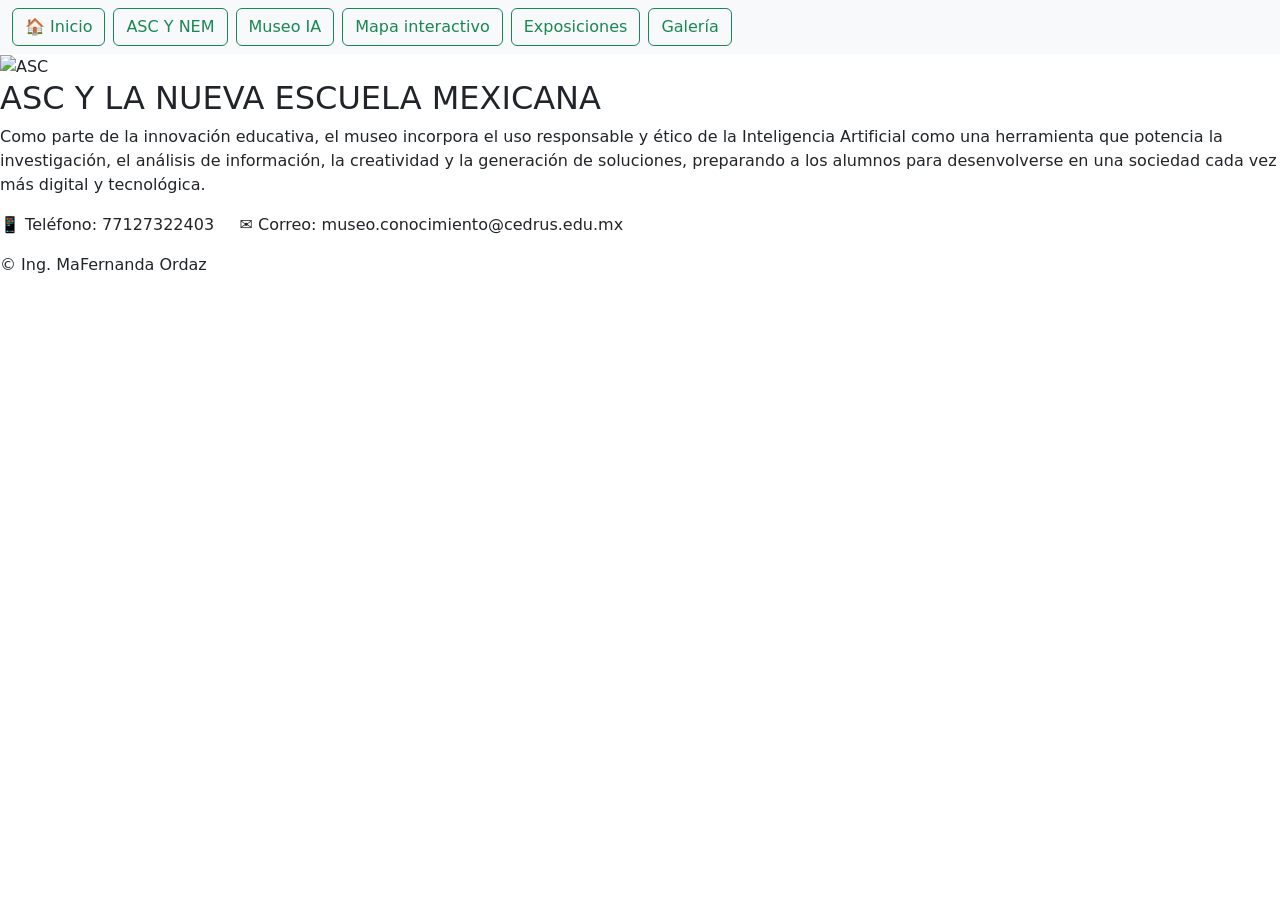
==== html/ASC.html @ 95ab58eb "Add files via upload" ====
<!DOCTYPE html>
<html lang="es">
<!-- ENCABEZADO -->
 <!-- MFOC -->
<head>
    <meta charset="UTF-8">
    <title>Museo del Conocimiento</title>

    <link href="https://cdn.jsdelivr.net/npm/bootstrap@5.3.8/dist/css/bootstrap.min.css" rel="stylesheet">
    <link href="https://fonts.googleapis.com/css2?family=Bangers&display=swap" rel="stylesheet">
    <link href="https://fonts.googleapis.com/css2?family=Bangers&display=swap" rel="stylesheet">
    <link rel="stylesheet" href="../css/stylePaginaPrincipal.css">
    <link href="https://fonts.googleapis.com/css2?family=Anton&display=swap" rel="stylesheet">
    <script src="https://cdn.jsdelivr.net/npm/bootstrap@5.3.8/dist/js/bootstrap.bundle.min.js"></script>
    
</head>
<!--MENU HORIZONTAL -->
<!--MFOC -->

    <nav class="navbar bg-body-tertiary">
        <form class="container-fluid justify-content-start">
            <a href="index.html" class="btn btn-outline-success me-2">
                 🏠 Inicio
            </a>
            <a href="ASC.html" class="btn btn-outline-success me-2">
                ASC Y NEM 
            </a>
              <a href="museoIA.html" class="btn btn-outline-success me-2">
                Museo IA
            </a>
             <a href="mapaInteractivo.html" class="btn btn-outline-success me-2">
                Mapa interactivo
            </a>
             <a href="exposiciones.html" class="btn btn-outline-success me-2">
                Exposiciones
            </a>
           <a href="galeria.html" class="btn btn-outline-success me-2">
                Galería
            </a>
            </button>      
        </form>
    </nav>    
<!-- CUERPO DE LA PÁGINA -->
 <!--MFOC  -->
<body>
    <section class="asc">

    <img src="../Imagenes/ASC.jpeg" alt="ASC" class="imagen-asc">

    <div class="texto-asc">
        <h2>ASC Y LA NUEVA ESCUELA MEXICANA</h2>

        <p>
            Como parte de la innovación educativa, el museo incorpora el uso responsable y ético de la Inteligencia Artificial como una herramienta que potencia la investigación, el análisis de información, la creatividad y la generación de soluciones, preparando a los alumnos para desenvolverse en una sociedad cada vez más digital y tecnológica.
        </p>
    </div>

</section>
</body>



<!-- PIE DE PAGINA -->
 <!-- MFOC -->
<footer>
    <div class="ola"></div>

    <div class="footer-contenido">
        <p>📱 Teléfono: 77127322403 &nbsp;&nbsp;&nbsp; ✉️ Correo: museo.conocimiento@cedrus.edu.mx</p>
        <p class="copyright">© Ing. MaFernanda Ordaz </p>
    </div>
</footer>

</html>
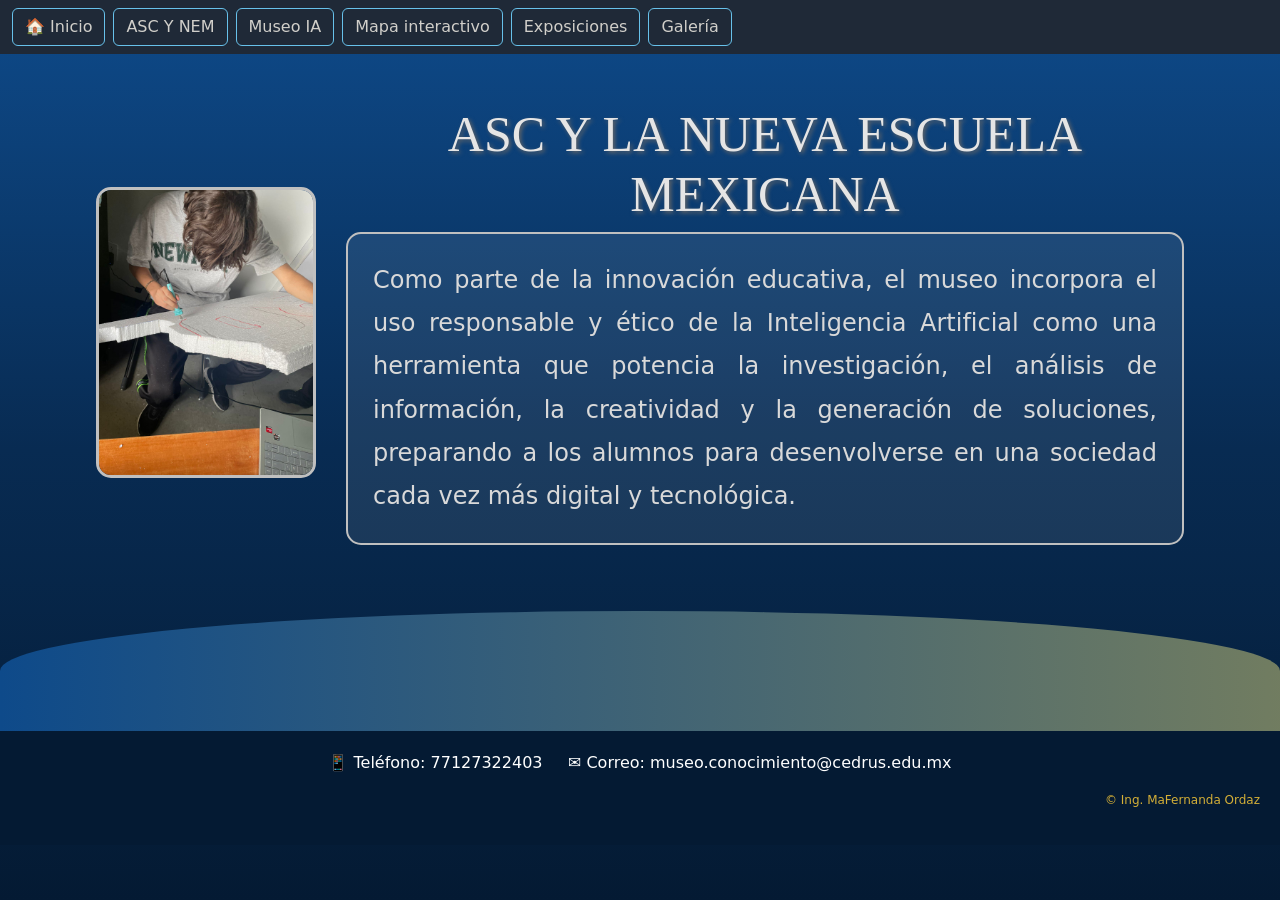
==== commit 2667be4a: "Fix HTML formatting and update CSS link path" ====
--- a/html/ASC.html
+++ b/html/ASC.html
@@ -9,7 +9,7 @@
     <link href="https://cdn.jsdelivr.net/npm/bootstrap@5.3.8/dist/css/bootstrap.min.css" rel="stylesheet">
     <link href="https://fonts.googleapis.com/css2?family=Bangers&display=swap" rel="stylesheet">
     <link href="https://fonts.googleapis.com/css2?family=Bangers&display=swap" rel="stylesheet">
-    <link rel="stylesheet" href="../css/stylePaginaPrincipal.css">
+    <link rel="stylesheet" href="../CSS/stylePaginaPrincipal.css">
     <link href="https://fonts.googleapis.com/css2?family=Anton&display=swap" rel="stylesheet">
     <script src="https://cdn.jsdelivr.net/npm/bootstrap@5.3.8/dist/js/bootstrap.bundle.min.js"></script>
     
@@ -71,4 +71,4 @@
     </div>
 </footer>
 
-</html>+</html>
--- a/CSS/stylePaginaPrincipal.css
+++ b/CSS/stylePaginaPrincipal.css
@@ -0,0 +1,377 @@
+/*TITULO  página principal*/
+h1{
+    font-family: 'Anton', sans-serif;
+    font-size: 95px;
+    text-align: center;
+    text-transform: uppercase;
+
+    background: linear-gradient(90deg, #D4AF37, #F7E08A, #D4AF37);
+    background-size: 300% 300%;
+
+    -webkit-background-clip: text;
+    -webkit-text-fill-color: transparent;
+
+    -webkit-text-stroke: 2px #B8860B;
+
+    animation: brillo 5s ease infinite;
+}
+
+@keyframes brillo{
+    0%{
+        background-position: 0% 50%;
+    }
+    50%{
+        background-position: 100% 50%;
+    }
+    100%{
+        background-position: 0% 50%;
+    }
+}
+/* diseño del cuerpo*/
+body{
+    background: linear-gradient(to bottom, #0E4A8A, #082B52, #041A33);
+    min-height: 100vh;
+}
+.navbar{
+    background-color: #1F2937 !important;
+}
+
+.btn-outline-success{
+    color: #d1cfca !important;
+    border-color: #67c1ea !important;
+}
+.encabezado{
+    display: flex;
+    justify-content: space-between;
+    align-items: center;
+    padding: 10px 30px;
+}
+
+.logo{
+    width: 100px;
+    height: auto;
+}
+/*PIE DE PÁGINA*/
+
+footer{
+    margin-top: 50px;
+}
+
+.ola{
+    height: 120px;
+    background: linear-gradient(90deg, #0E4A8A, #D4AF37, #082B52);
+    background-size: 400% 400%;
+    animation: moverOla 6s ease infinite;
+    border-radius: 100% 100% 0 0;
+}
+
+@keyframes moverOla{
+    0%{
+        background-position: 0% 50%;
+    }
+    50%{
+        background-position: 100% 50%;
+    }
+    100%{
+        background-position: 0% 50%;
+    }
+}
+/*PIE DE PAGINA*/
+.footer-contenido{
+    background-color: #041A33;
+    color: white;
+    padding: 20px;
+    text-align: center;
+}
+
+.copyright{
+    text-align: right;
+    font-size: 12px;
+    color: #D4AF37;
+}
+/*SUBTITULOS plateados*/
+.objetivo{
+    width: 85%;
+    margin: 50px auto;
+    display: flex;
+    align-items: center;
+    gap: 30px;
+}
+
+.imagen-objetivo{
+    width: 300px;
+    height: auto;
+    border-radius: 15px;
+}
+
+.texto-objetivo{
+    flex: 1;
+}
+
+.objetivo h2{
+    font-family: Georgia, serif;
+    font-size: 50px;
+    color: #E5E5E5;
+    text-shadow: 2px 2px 4px #666666;
+}
+
+.objetivo p{
+    font-size: 24px;
+    color: #D9D9D9;
+    line-height: 1.8;
+    text-align: justify;
+}
+.texto-objetivo h2{
+    text-align: center;
+}
+
+/*TEXTO PLATEADO ASC */
+.asc{
+    width: 85%;
+    margin: 50px auto;
+    display: flex;
+    align-items: center;
+    gap: 30px;
+}
+
+.imagen-asc{
+    width: 220px;
+    height: auto;
+    border-radius: 15px;
+    border: 3px solid #C0C0C0;
+}
+
+.texto-asc{
+    flex: 1;
+}
+
+.asc h2{
+    font-family: Georgia, serif;
+    font-size: 50px;
+    color: #E5E5E5;
+    text-shadow: 2px 2px 4px #666666;
+    text-align: center;
+}
+
+.asc p{
+    font-size: 24px;
+    color: #D9D9D9;
+    line-height: 1.8;
+    text-align: justify;
+    background: rgba(255,255,255,0.08);
+    padding: 25px;
+    border-radius: 15px;
+    border: 2px solid #C0C0C0;
+}
+/*MUSEO */
+.museo{
+    width: 85%;
+    margin: 50px auto;
+    display: flex;
+    align-items: center;
+    gap: 30px;
+}
+
+.texto-museo{
+    flex: 1;
+}
+
+.museo h2{
+    font-family: Georgia, serif;
+    font-size: 50px;
+    color: #E5E5E5;
+    text-shadow: 2px 2px 4px #666666;
+    text-align: center;
+}
+
+.museo p{
+    font-size: 24px;
+    color: #D9D9D9;
+    line-height: 1.8;
+    text-align: justify;
+    background: rgba(255,255,255,0.08);
+    padding: 25px;
+    border-radius: 15px;
+    border: 2px solid #C0C0C0;
+}
+
+.collage-museo{
+    display: grid;
+    grid-template-columns: 1fr;
+    gap: 10px;
+}
+
+.collage-museo img{
+    width: 250px;
+    height: 150px;
+    object-fit: cover;
+    border-radius: 15px;
+    border: 3px solid #C0C0C0;
+}
+/* CODIGO GALERIA*/
+.galeria{
+    width: 90%;
+    margin: 50px auto;
+    text-align: center;
+}
+
+.galeria h2{
+    font-family: Georgia, serif;
+    font-size: 60px;
+    color: #E5E5E5;
+    text-shadow: 2px 2px 4px #666666;
+    margin-bottom: 40px;
+}
+
+.miGaleria{
+    width: 100%;
+    padding: 10px 0;
+}
+
+.swiper-slide{
+    width: 200px !important;
+    height: 450px !important;
+}
+
+.swiper-slide img{
+    width: 200%;
+    height: 450px;
+    object-fit: cover;
+}
+ /*Exposiciones*/
+
+ /* CONTENEDOR GENERAL */
+.experiencias{
+    width: 90%;
+    margin: 20px auto;
+}
+
+/* TARJETAS */
+/* CONTENEDOR */
+
+.experiencias{
+    display: flex;
+    flex-wrap: wrap;
+    justify-content: space-around; 
+    align-items: flex-start;
+    padding: 5px 0;
+}
+
+/* TARJETAS */
+
+.experiencia{
+    width: 32%;
+    padding: 25px;
+    margin-bottom: 40px;
+
+    background: rgba(255,255,255,0.08);
+    backdrop-filter: blur(10px);
+    -webkit-backdrop-filter: blur(10px);
+
+    border: 2px solid rgba(192,192,192,.6);
+    border-radius: 20px;
+
+    box-shadow:
+        0 0 15px rgba(255,255,255,.10),
+        inset 0 0 10px rgba(255,255,255,.05);
+
+    transition: .3s ease;
+}
+
+.experiencia:hover{
+    transform: translateY(-5px);
+
+    box-shadow:
+        0 0 20px rgba(255,255,255,.20),
+        inset 0 0 10px rgba(255,255,255,.08);
+}
+
+/* ESCALONADO */
+
+.izquierda{
+    margin-top: 0;
+}
+
+.centro{
+    margin-top: 60px;
+}
+
+.derecha{
+    margin-top: 130px;
+}
+
+/* TITULOS */
+
+.experiencia h2{
+    font-family: Georgia, serif;
+    font-size: 42px;
+    color: #E5E5E5;
+    text-align: center;
+    margin-bottom: 20px;
+
+    text-shadow:
+        0 0 5px rgba(255,255,255,.8),
+        0 0 10px rgba(255,255,255,.5),
+        2px 2px 4px #666666;
+}
+
+/* TEXTO */
+
+.experiencia p{
+    font-size: 22px;
+    color: #D9D9D9;
+    line-height: 1.8;
+    text-align: justify;
+}
+
+/* IMAGENES */
+
+.experiencia img{
+    width: 100%;
+    height: 280px;
+    object-fit: cover;
+    margin-top: 20px;
+
+    border-radius: 15px;
+    border: 2px solid rgba(192,192,192,.5);
+}
+
+/* RESPONSIVE */
+
+@media (max-width: 768px){
+
+    .experiencia{
+        width: 100%;
+        margin-top: 0 !important;
+        margin-bottom: 30px;
+    }
+
+    .experiencia h2{
+        font-size: 32px;
+    }
+
+    .experiencia p{
+        font-size: 18px;
+    }
+
+    .experiencia img{
+        height: 220px;
+    }
+}
+
+/*MAPA INTERACTIVO*/
+.contenedor-imagen{
+    width: 100%;
+    display: flex;
+    justify-content: center;
+    align-items: center;
+    padding: 4px;
+}
+
+.contenedor-imagen img{
+    max-width: 110%;
+    max-height: 98vh;
+    height: auto;
+    object-fit: contain;
+    display: block;
+}
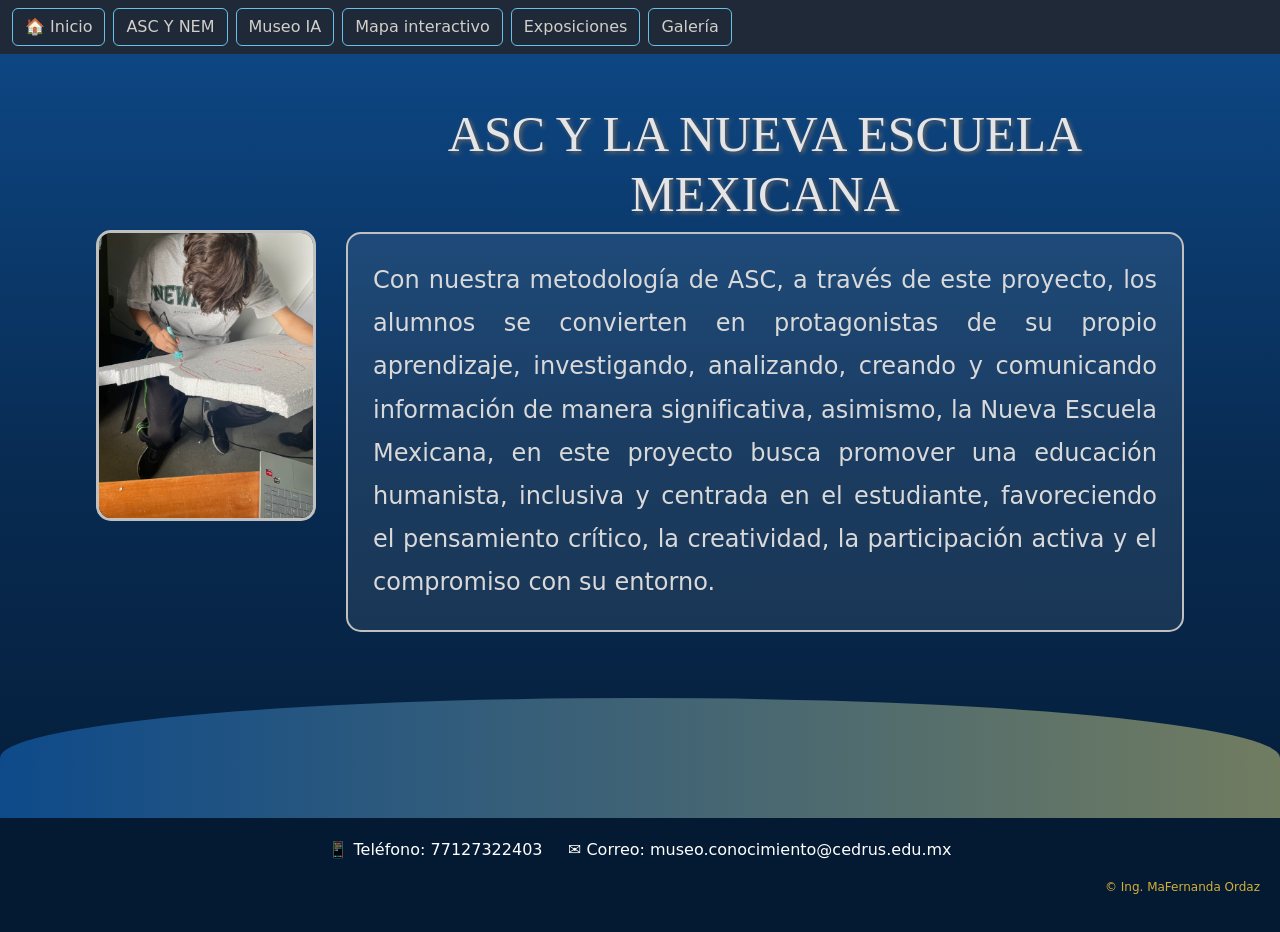
==== commit 51dc10c3: "Revise ASC page content and update footer Updated content to reflect new educational methodology and" ====
--- a/html/ASC.html
+++ b/html/ASC.html
@@ -4,6 +4,7 @@
  <!-- MFOC -->
 <head>
     <meta charset="UTF-8">
+ <meta name="viewport" content="width=device-width, initial-scale=1.0">
     <title>Museo del Conocimiento</title>
 
     <link href="https://cdn.jsdelivr.net/npm/bootstrap@5.3.8/dist/css/bootstrap.min.css" rel="stylesheet">
@@ -12,6 +13,7 @@
     <link rel="stylesheet" href="../CSS/stylePaginaPrincipal.css">
     <link href="https://fonts.googleapis.com/css2?family=Anton&display=swap" rel="stylesheet">
     <script src="https://cdn.jsdelivr.net/npm/bootstrap@5.3.8/dist/js/bootstrap.bundle.min.js"></script>
+
     
 </head>
 <!--MENU HORIZONTAL -->
@@ -51,7 +53,7 @@
         <h2>ASC Y LA NUEVA ESCUELA MEXICANA</h2>
 
         <p>
-            Como parte de la innovación educativa, el museo incorpora el uso responsable y ético de la Inteligencia Artificial como una herramienta que potencia la investigación, el análisis de información, la creatividad y la generación de soluciones, preparando a los alumnos para desenvolverse en una sociedad cada vez más digital y tecnológica.
+            Con nuestra metodología de ASC, a través de este proyecto, los alumnos se convierten en protagonistas de su propio aprendizaje, investigando, analizando, creando y comunicando información de manera significativa, asimismo, la Nueva Escuela Mexicana, en este proyecto busca promover una educación humanista, inclusiva y centrada en el estudiante, favoreciendo el pensamiento crítico, la creatividad, la participación activa y el compromiso con su entorno.
         </p>
     </div>
 
--- a/CSS/stylePaginaPrincipal.css
+++ b/CSS/stylePaginaPrincipal.css
@@ -96,6 +96,7 @@
     display: flex;
     align-items: center;
     gap: 30px;
+    flex-wrap: wrap;
 }
 
 .imagen-objetivo{
@@ -234,8 +235,8 @@
 }
 
 .swiper-slide img{
-    width: 200%;
-    height: 450px;
+    width: 100%;
+    height: auto;
     object-fit: cover;
 }
  /*Exposiciones*/
@@ -340,22 +341,88 @@
 
 @media (max-width: 768px){
 
+    h1{
+        font-size: clamp(35px, 8vw, 55px);
+        padding: 0 10px;
+    }
+
+    .encabezado,
+    .objetivo,
+    .asc,
+    .museo{
+        flex-direction: column;
+        text-align: center;
+    }
+
+    .objetivo,
+    .asc,
+    .museo,
+    .galeria,
+    .experiencias{
+        width: 95%;
+    }
+
+    .objetivo h2,
+    .asc h2,
+    .museo h2,
+    .galeria h2{
+        font-size: 32px;
+    }
+
+    .objetivo p,
+    .asc p,
+    .museo p,
+    .experiencia p{
+        font-size: 18px;
+    }
+
+    .imagen-objetivo,
+    .imagen-asc,
+    .collage-museo img{
+        width: 100%;
+        max-width: 350px;
+        height: auto;
+    }
+
     .experiencia{
         width: 100%;
         margin-top: 0 !important;
-        margin-bottom: 30px;
+        margin-bottom: 25px;
     }
 
     .experiencia h2{
-        font-size: 32px;
-    }
-
-    .experiencia p{
-        font-size: 18px;
+        font-size: 28px;
     }
 
     .experiencia img{
-        height: 220px;
+        height: auto;
+    }
+
+    .swiper-slide{
+        width: 100% !important;
+        height: auto !important;
+    }
+
+    .swiper-slide img{
+        width: 100%;
+        height: auto;
+    }
+
+    .contenedor-imagen img{
+        max-width: 100%;
+        max-height: none;
+    }
+
+    .navbar-nav{
+        text-align: center;
+    }
+
+    .logo{
+        width: 70px;
+    }
+
+    .copyright{
+        text-align: center;
     }
 }
 
@@ -374,4 +441,115 @@
     height: auto;
     object-fit: contain;
     display: block;
-}+}
+/* ULTIMO BLOQUE */
+@media (max-width: 768px){
+
+    h1{
+        font-size: 45px;
+    }
+
+    .encabezado,
+    .objetivo,
+    .asc,
+    .museo{
+        flex-direction: column;
+        text-align: center;
+    }
+
+    .objetivo,
+    .asc,
+    .museo{
+        width: 95%;
+    }
+
+    .objetivo h2,
+    .asc h2,
+    .museo h2{
+        font-size: 32px;
+    }
+
+    .objetivo p,
+    .asc p,
+    .museo p{
+        font-size: 18px;
+    }
+
+    .imagen-objetivo,
+    .imagen-asc,
+    .collage-museo img{
+        width: 100%;
+        max-width: 300px;
+        height: auto;
+    }
+
+    .experiencia{
+        width: 100%;
+        margin-top: 0 !important;
+    }
+
+    .galeria h2{
+        font-size: 36px;
+    }
+
+    .contenedor-imagen img{
+        max-width: 100%;
+    }
+}
+img{
+    max-width: 100%;
+    height: auto;
+}
+
+body{
+    overflow-x: hidden;
+}
+
+
+
+.encabezado{
+    display: flex;
+    justify-content: space-between;
+    align-items: center;
+    gap: 20px;
+}
+
+h1{
+    font-size: clamp(35px, 8vw, 95px);
+    text-align: center;
+}
+
+img{
+    max-width: 100%;
+    height: auto;
+}
+
+@media (max-width: 768px){
+
+    .encabezado{
+        flex-direction: column;
+        text-align: center;
+    }
+
+    .logo{
+        width: 80px;
+    }
+
+    .container-fluid{
+        justify-content: center !important;
+    }
+
+    .btn-outline-success{
+        margin: 5px !important;
+    }
+
+    .swiper-slide img,
+    .imagen-objetivo,
+    .imagen-asc,
+    .collage-museo img,
+    .experiencia img,
+    .contenedor-imagen img{
+        width: 100%;
+        height: auto;
+    }
+}
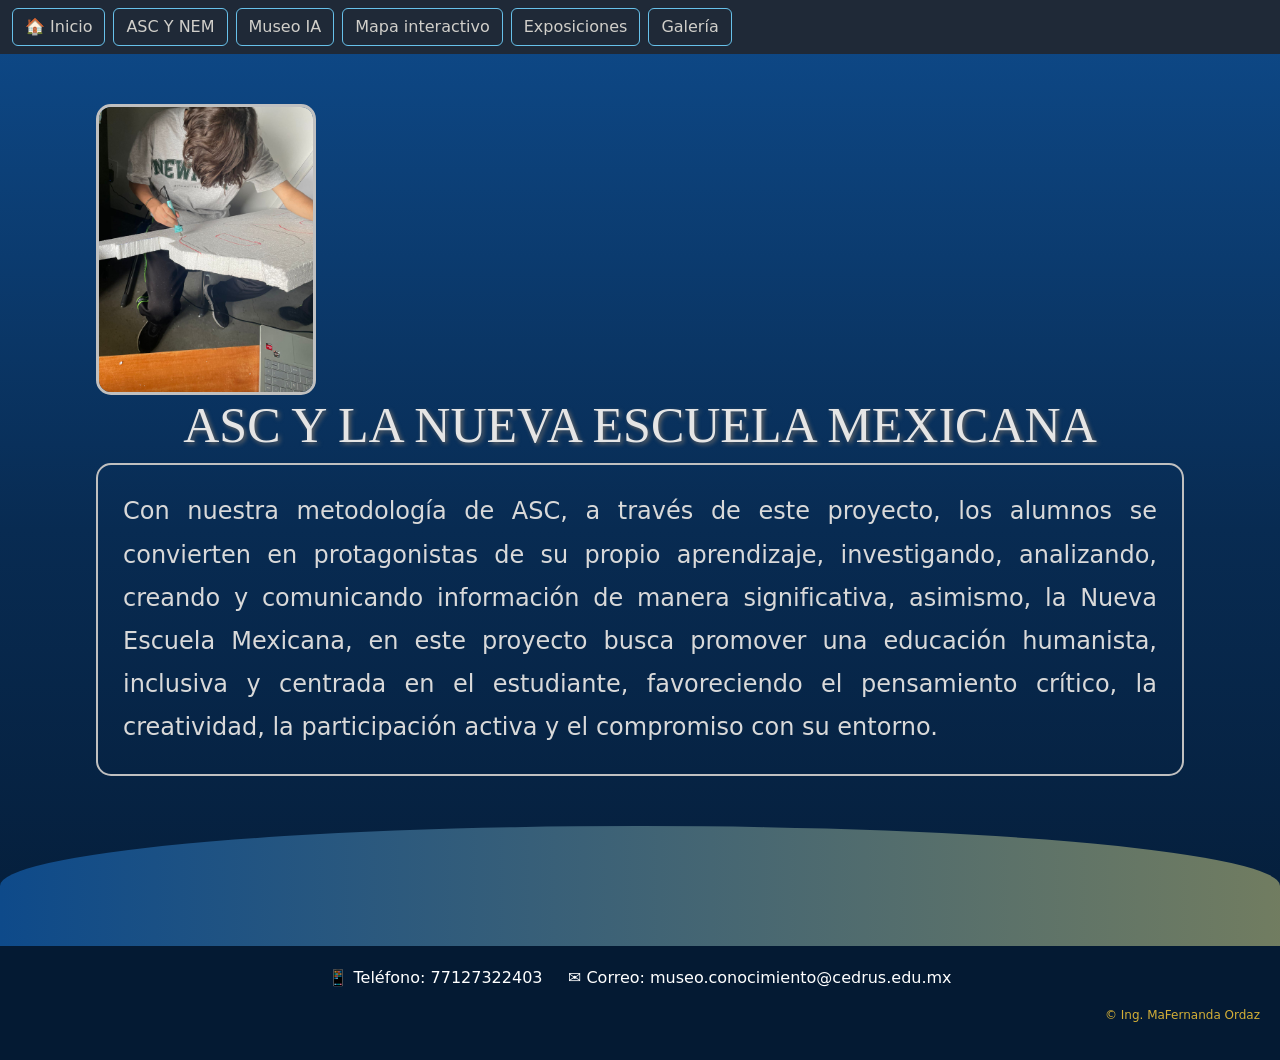
==== commit 00e5dd63: "Update ASC.html" ====
--- a/html/ASC.html
+++ b/html/ASC.html
@@ -58,19 +58,36 @@
     </div>
 
 </section>
+
+    <!-- FOOTER -->
+
+    <footer>
+
+        <div class="ola"></div>
+
+        <div class="footer-contenido">
+
+            <p>
+                📱 Teléfono: 77127322403
+                &nbsp;&nbsp;&nbsp;
+                ✉️ Correo: museo.conocimiento@cedrus.edu.mx
+            </p>
+
+            <p class="copyright">
+                © Ing. MaFernanda Ordaz
+            </p>
+
+        </div>
+
+    </footer>
+
+    <script src="https://cdn.jsdelivr.net/npm/bootstrap@5.3.8/dist/js/bootstrap.bundle.min.js"></script>
+
 </body>
 
 
 
-<!-- PIE DE PAGINA -->
- <!-- MFOC -->
-<footer>
-    <div class="ola"></div>
 
-    <div class="footer-contenido">
-        <p>📱 Teléfono: 77127322403 &nbsp;&nbsp;&nbsp; ✉️ Correo: museo.conocimiento@cedrus.edu.mx</p>
-        <p class="copyright">© Ing. MaFernanda Ordaz </p>
-    </div>
-</footer>
+
 
 </html>
--- a/CSS/stylePaginaPrincipal.css
+++ b/CSS/stylePaginaPrincipal.css
@@ -1,555 +1,471 @@
-/*TITULO  página principal*/
+/*TITULO PÁGINA PRINCIPAL*/
+
 h1{
-    font-family: 'Anton', sans-serif;
-    font-size: 95px;
-    text-align: center;
-    text-transform: uppercase;
-
-    background: linear-gradient(90deg, #D4AF37, #F7E08A, #D4AF37);
-    background-size: 300% 300%;
-
-    -webkit-background-clip: text;
-    -webkit-text-fill-color: transparent;
-
-    -webkit-text-stroke: 2px #B8860B;
-
-    animation: brillo 5s ease infinite;
+font-family:'Anton',sans-serif;
+font-size:clamp(35px,6vw,95px);
+text-align:center;
+text-transform:uppercase;
+
+```
+background:linear-gradient(90deg,#D4AF37,#F7E08A,#D4AF37);
+background-size:300% 300%;
+
+-webkit-background-clip:text;
+-webkit-text-fill-color:transparent;
+-webkit-text-stroke:2px #B8860B;
+
+animation:brillo 5s ease infinite;
+margin:0;
+```
+
 }
 
 @keyframes brillo{
-    0%{
-        background-position: 0% 50%;
-    }
-    50%{
-        background-position: 100% 50%;
-    }
-    100%{
-        background-position: 0% 50%;
-    }
-}
-/* diseño del cuerpo*/
+0%{background-position:0% 50%;}
+50%{background-position:100% 50%;}
+100%{background-position:0% 50%;}
+}
+
+/* CUERPO */
+
 body{
-    background: linear-gradient(to bottom, #0E4A8A, #082B52, #041A33);
-    min-height: 100vh;
-}
+background:linear-gradient(to bottom,#0E4A8A,#082B52,#041A33);
+min-height:100vh;
+overflow-x:hidden;
+}
+
+/* NAVBAR */
+
 .navbar{
-    background-color: #1F2937 !important;
+background-color:#1F2937 !important;
 }
 
 .btn-outline-success{
-    color: #d1cfca !important;
-    border-color: #67c1ea !important;
-}
+color:#d1cfca !important;
+border-color:#67c1ea !important;
+}
+
+/* ENCABEZADO */
+
 .encabezado{
-    display: flex;
-    justify-content: space-between;
-    align-items: center;
-    padding: 10px 30px;
+display:flex;
+justify-content:center;
+align-items:center;
+gap:20px;
+padding:10px 20px;
+flex-wrap:wrap;
 }
 
 .logo{
-    width: 100px;
-    height: auto;
-}
-/*PIE DE PÁGINA*/
+width:clamp(60px,8vw,100px);
+height:auto;
+}
+
+/* IMÁGENES GENERALES */
+
+img{
+max-width:100%;
+height:auto;
+}
+
+/* CARRUSEL */
+
+.carousel-img{
+height:400px;
+object-fit:cover;
+}
+
+/* OBJETIVO */
+
+.objetivo{
+width:min(1200px,90%);
+margin:50px auto;
+
+```
+display:flex;
+align-items:center;
+justify-content:center;
+gap:40px;
+```
+
+}
+
+.imagen-objetivo{
+width:35%;
+max-width:450px;
+min-width:280px;
+
+```
+border-radius:20px;
+object-fit:cover;
+```
+
+}
+
+.texto-objetivo{
+flex:1;
+}
+
+.texto-objetivo h2{
+text-align:center;
+font-family:Georgia,serif;
+font-size:clamp(2rem,4vw,4rem);
+color:#E5E5E5;
+
+```
+text-shadow:
+    0 0 10px rgba(255,255,255,.5),
+    2px 2px 4px #666666;
+```
+
+}
+
+.texto-objetivo p{
+font-size:clamp(1rem,1.6vw,1.7rem);
+color:#D9D9D9;
+line-height:1.8;
+text-align:justify;
+padding:20px;
+}
+
+/* ASC */
+
+.asc{
+width:85%;
+margin:50px auto;
+
+```
+display:flex;
+align-items:center;
+gap:30px;
+```
+
+}
+
+.imagen-asc{
+width:220px;
+border-radius:15px;
+border:3px solid #C0C0C0;
+}
+
+.texto-asc{
+flex:1;
+}
+
+.asc h2{
+font-family:Georgia,serif;
+font-size:50px;
+color:#E5E5E5;
+text-align:center;
+text-shadow:2px 2px 4px #666666;
+}
+
+.asc p{
+font-size:24px;
+color:#D9D9D9;
+line-height:1.8;
+text-align:justify;
+
+```
+background:rgba(255,255,255,.08);
+padding:25px;
+
+border-radius:15px;
+border:2px solid #C0C0C0;
+```
+
+}
+
+/* MUSEO */
+
+.museo{
+width:85%;
+margin:50px auto;
+
+```
+display:flex;
+align-items:center;
+gap:30px;
+```
+
+}
+
+.texto-museo{
+flex:1;
+}
+
+.museo h2{
+font-family:Georgia,serif;
+font-size:50px;
+color:#E5E5E5;
+text-align:center;
+text-shadow:2px 2px 4px #666666;
+}
+
+.museo p{
+font-size:24px;
+color:#D9D9D9;
+line-height:1.8;
+text-align:justify;
+
+```
+background:rgba(255,255,255,.08);
+padding:25px;
+
+border-radius:15px;
+border:2px solid #C0C0C0;
+```
+
+}
+
+.collage-museo{
+display:grid;
+grid-template-columns:1fr;
+gap:10px;
+}
+
+.collage-museo img{
+width:250px;
+height:150px;
+object-fit:cover;
+
+```
+border-radius:15px;
+border:3px solid #C0C0C0;
+```
+
+}
+
+/* GALERIA */
+
+.galeria{
+width:90%;
+margin:50px auto;
+text-align:center;
+}
+
+.galeria h2{
+font-family:Georgia,serif;
+font-size:60px;
+color:#E5E5E5;
+text-shadow:2px 2px 4px #666666;
+margin-bottom:40px;
+}
+
+.miGaleria{
+width:100%;
+padding:10px 0;
+}
+
+.swiper-slide{
+width:200px !important;
+height:450px !important;
+}
+
+.swiper-slide img{
+width:100%;
+height:450px;
+object-fit:cover;
+}
+
+/* EXPERIENCIAS */
+
+.experiencias{
+width:90%;
+margin:20px auto;
+
+```
+display:flex;
+flex-wrap:wrap;
+justify-content:space-around;
+align-items:flex-start;
+```
+
+}
+
+.experiencia{
+width:32%;
+padding:25px;
+margin-bottom:40px;
+
+```
+background:rgba(255,255,255,.08);
+backdrop-filter:blur(10px);
+
+border:2px solid rgba(192,192,192,.6);
+border-radius:20px;
+
+transition:.3s ease;
+```
+
+}
+
+.experiencia:hover{
+transform:translateY(-5px);
+}
+
+.izquierda{margin-top:0;}
+.centro{margin-top:60px;}
+.derecha{margin-top:130px;}
+
+.experiencia h2{
+font-family:Georgia,serif;
+font-size:42px;
+color:#E5E5E5;
+text-align:center;
+margin-bottom:20px;
+}
+
+.experiencia p{
+font-size:22px;
+color:#D9D9D9;
+line-height:1.8;
+text-align:justify;
+}
+
+.experiencia img{
+width:100%;
+height:280px;
+object-fit:cover;
+margin-top:20px;
+
+```
+border-radius:15px;
+```
+
+}
+
+/* MAPA */
+
+.contenedor-imagen{
+width:100%;
+display:flex;
+justify-content:center;
+align-items:center;
+padding:4px;
+}
+
+.contenedor-imagen img{
+max-width:100%;
+max-height:98vh;
+object-fit:contain;
+}
+
+/* FOOTER */
 
 footer{
-    margin-top: 50px;
+margin-top:50px;
 }
 
 .ola{
-    height: 120px;
-    background: linear-gradient(90deg, #0E4A8A, #D4AF37, #082B52);
-    background-size: 400% 400%;
-    animation: moverOla 6s ease infinite;
-    border-radius: 100% 100% 0 0;
+height:120px;
+background:linear-gradient(90deg,#0E4A8A,#D4AF37,#082B52);
+background-size:400% 400%;
+animation:moverOla 6s ease infinite;
+border-radius:100% 100% 0 0;
 }
 
 @keyframes moverOla{
-    0%{
-        background-position: 0% 50%;
-    }
-    50%{
-        background-position: 100% 50%;
-    }
-    100%{
-        background-position: 0% 50%;
-    }
-}
-/*PIE DE PAGINA*/
+0%{background-position:0% 50%;}
+50%{background-position:100% 50%;}
+100%{background-position:0% 50%;}
+}
+
 .footer-contenido{
-    background-color: #041A33;
-    color: white;
-    padding: 20px;
-    text-align: center;
+background:#041A33;
+color:white;
+padding:20px;
+text-align:center;
 }
 
 .copyright{
-    text-align: right;
-    font-size: 12px;
-    color: #D4AF37;
-}
-/*SUBTITULOS plateados*/
-.objetivo{
-    width: 85%;
-    margin: 50px auto;
-    display: flex;
-    align-items: center;
-    gap: 30px;
-    flex-wrap: wrap;
+text-align:right;
+font-size:12px;
+color:#D4AF37;
+}
+
+/* RESPONSIVE */
+
+@media (max-width:768px){
+
+```
+.encabezado{
+    flex-direction:column;
+    text-align:center;
+}
+
+.logo{
+    width:80px;
+}
+
+.carousel-img{
+    height:220px;
+}
+
+.objetivo,
+.asc,
+.museo{
+    flex-direction:column;
+    width:95%;
+    text-align:center;
 }
 
 .imagen-objetivo{
-    width: 300px;
-    height: auto;
-    border-radius: 15px;
-}
-
-.texto-objetivo{
-    flex: 1;
-}
-
-.objetivo h2{
-    font-family: Georgia, serif;
-    font-size: 50px;
-    color: #E5E5E5;
-    text-shadow: 2px 2px 4px #666666;
-}
-
-.objetivo p{
-    font-size: 24px;
-    color: #D9D9D9;
-    line-height: 1.8;
-    text-align: justify;
-}
-.texto-objetivo h2{
-    text-align: center;
-}
-
-/*TEXTO PLATEADO ASC */
-.asc{
-    width: 85%;
-    margin: 50px auto;
-    display: flex;
-    align-items: center;
-    gap: 30px;
-}
-
-.imagen-asc{
-    width: 220px;
-    height: auto;
-    border-radius: 15px;
-    border: 3px solid #C0C0C0;
-}
-
-.texto-asc{
-    flex: 1;
-}
-
-.asc h2{
-    font-family: Georgia, serif;
-    font-size: 50px;
-    color: #E5E5E5;
-    text-shadow: 2px 2px 4px #666666;
-    text-align: center;
-}
-
-.asc p{
-    font-size: 24px;
-    color: #D9D9D9;
-    line-height: 1.8;
-    text-align: justify;
-    background: rgba(255,255,255,0.08);
-    padding: 25px;
-    border-radius: 15px;
-    border: 2px solid #C0C0C0;
-}
-/*MUSEO */
-.museo{
-    width: 85%;
-    margin: 50px auto;
-    display: flex;
-    align-items: center;
-    gap: 30px;
-}
-
-.texto-museo{
-    flex: 1;
-}
-
-.museo h2{
-    font-family: Georgia, serif;
-    font-size: 50px;
-    color: #E5E5E5;
-    text-shadow: 2px 2px 4px #666666;
-    text-align: center;
-}
-
+    width:100%;
+    max-width:500px;
+    min-width:auto;
+}
+
+.imagen-asc,
+.collage-museo img{
+    width:100%;
+    max-width:350px;
+    height:auto;
+}
+
+.texto-objetivo p,
+.asc p,
 .museo p{
-    font-size: 24px;
-    color: #D9D9D9;
-    line-height: 1.8;
-    text-align: justify;
-    background: rgba(255,255,255,0.08);
-    padding: 25px;
-    border-radius: 15px;
-    border: 2px solid #C0C0C0;
-}
-
-.collage-museo{
-    display: grid;
-    grid-template-columns: 1fr;
-    gap: 10px;
-}
-
-.collage-museo img{
-    width: 250px;
-    height: 150px;
-    object-fit: cover;
-    border-radius: 15px;
-    border: 3px solid #C0C0C0;
-}
-/* CODIGO GALERIA*/
-.galeria{
-    width: 90%;
-    margin: 50px auto;
-    text-align: center;
-}
-
+    text-align:left;
+    font-size:18px;
+}
+
+.asc h2,
+.museo h2,
 .galeria h2{
-    font-family: Georgia, serif;
-    font-size: 60px;
-    color: #E5E5E5;
-    text-shadow: 2px 2px 4px #666666;
-    margin-bottom: 40px;
-}
-
-.miGaleria{
-    width: 100%;
-    padding: 10px 0;
+    font-size:32px;
+}
+
+.experiencia{
+    width:100%;
+    margin-top:0 !important;
+}
+
+.experiencia h2{
+    font-size:28px;
+}
+
+.experiencia p{
+    font-size:18px;
+}
+
+.experiencia img{
+    height:auto;
 }
 
 .swiper-slide{
-    width: 200px !important;
-    height: 450px !important;
+    width:100% !important;
+    height:auto !important;
 }
 
 .swiper-slide img{
-    width: 100%;
-    height: auto;
-    object-fit: cover;
-}
- /*Exposiciones*/
-
- /* CONTENEDOR GENERAL */
-.experiencias{
-    width: 90%;
-    margin: 20px auto;
-}
-
-/* TARJETAS */
-/* CONTENEDOR */
-
-.experiencias{
-    display: flex;
-    flex-wrap: wrap;
-    justify-content: space-around; 
-    align-items: flex-start;
-    padding: 5px 0;
-}
-
-/* TARJETAS */
-
-.experiencia{
-    width: 32%;
-    padding: 25px;
-    margin-bottom: 40px;
-
-    background: rgba(255,255,255,0.08);
-    backdrop-filter: blur(10px);
-    -webkit-backdrop-filter: blur(10px);
-
-    border: 2px solid rgba(192,192,192,.6);
-    border-radius: 20px;
-
-    box-shadow:
-        0 0 15px rgba(255,255,255,.10),
-        inset 0 0 10px rgba(255,255,255,.05);
-
-    transition: .3s ease;
-}
-
-.experiencia:hover{
-    transform: translateY(-5px);
-
-    box-shadow:
-        0 0 20px rgba(255,255,255,.20),
-        inset 0 0 10px rgba(255,255,255,.08);
-}
-
-/* ESCALONADO */
-
-.izquierda{
-    margin-top: 0;
-}
-
-.centro{
-    margin-top: 60px;
-}
-
-.derecha{
-    margin-top: 130px;
-}
-
-/* TITULOS */
-
-.experiencia h2{
-    font-family: Georgia, serif;
-    font-size: 42px;
-    color: #E5E5E5;
-    text-align: center;
-    margin-bottom: 20px;
-
-    text-shadow:
-        0 0 5px rgba(255,255,255,.8),
-        0 0 10px rgba(255,255,255,.5),
-        2px 2px 4px #666666;
-}
-
-/* TEXTO */
-
-.experiencia p{
-    font-size: 22px;
-    color: #D9D9D9;
-    line-height: 1.8;
-    text-align: justify;
-}
-
-/* IMAGENES */
-
-.experiencia img{
-    width: 100%;
-    height: 280px;
-    object-fit: cover;
-    margin-top: 20px;
-
-    border-radius: 15px;
-    border: 2px solid rgba(192,192,192,.5);
-}
-
-/* RESPONSIVE */
-
-@media (max-width: 768px){
-
-    h1{
-        font-size: clamp(35px, 8vw, 55px);
-        padding: 0 10px;
-    }
-
-    .encabezado,
-    .objetivo,
-    .asc,
-    .museo{
-        flex-direction: column;
-        text-align: center;
-    }
-
-    .objetivo,
-    .asc,
-    .museo,
-    .galeria,
-    .experiencias{
-        width: 95%;
-    }
-
-    .objetivo h2,
-    .asc h2,
-    .museo h2,
-    .galeria h2{
-        font-size: 32px;
-    }
-
-    .objetivo p,
-    .asc p,
-    .museo p,
-    .experiencia p{
-        font-size: 18px;
-    }
-
-    .imagen-objetivo,
-    .imagen-asc,
-    .collage-museo img{
-        width: 100%;
-        max-width: 350px;
-        height: auto;
-    }
-
-    .experiencia{
-        width: 100%;
-        margin-top: 0 !important;
-        margin-bottom: 25px;
-    }
-
-    .experiencia h2{
-        font-size: 28px;
-    }
-
-    .experiencia img{
-        height: auto;
-    }
-
-    .swiper-slide{
-        width: 100% !important;
-        height: auto !important;
-    }
-
-    .swiper-slide img{
-        width: 100%;
-        height: auto;
-    }
-
-    .contenedor-imagen img{
-        max-width: 100%;
-        max-height: none;
-    }
-
-    .navbar-nav{
-        text-align: center;
-    }
-
-    .logo{
-        width: 70px;
-    }
-
-    .copyright{
-        text-align: center;
-    }
-}
-
-/*MAPA INTERACTIVO*/
-.contenedor-imagen{
-    width: 100%;
-    display: flex;
-    justify-content: center;
-    align-items: center;
-    padding: 4px;
-}
-
-.contenedor-imagen img{
-    max-width: 110%;
-    max-height: 98vh;
-    height: auto;
-    object-fit: contain;
-    display: block;
-}
-/* ULTIMO BLOQUE */
-@media (max-width: 768px){
-
-    h1{
-        font-size: 45px;
-    }
-
-    .encabezado,
-    .objetivo,
-    .asc,
-    .museo{
-        flex-direction: column;
-        text-align: center;
-    }
-
-    .objetivo,
-    .asc,
-    .museo{
-        width: 95%;
-    }
-
-    .objetivo h2,
-    .asc h2,
-    .museo h2{
-        font-size: 32px;
-    }
-
-    .objetivo p,
-    .asc p,
-    .museo p{
-        font-size: 18px;
-    }
-
-    .imagen-objetivo,
-    .imagen-asc,
-    .collage-museo img{
-        width: 100%;
-        max-width: 300px;
-        height: auto;
-    }
-
-    .experiencia{
-        width: 100%;
-        margin-top: 0 !important;
-    }
-
-    .galeria h2{
-        font-size: 36px;
-    }
-
-    .contenedor-imagen img{
-        max-width: 100%;
-    }
-}
-img{
-    max-width: 100%;
-    height: auto;
-}
-
-body{
-    overflow-x: hidden;
-}
-
-
-
-.encabezado{
-    display: flex;
-    justify-content: space-between;
-    align-items: center;
-    gap: 20px;
-}
-
-h1{
-    font-size: clamp(35px, 8vw, 95px);
-    text-align: center;
-}
-
-img{
-    max-width: 100%;
-    height: auto;
-}
-
-@media (max-width: 768px){
-
-    .encabezado{
-        flex-direction: column;
-        text-align: center;
-    }
-
-    .logo{
-        width: 80px;
-    }
-
-    .container-fluid{
-        justify-content: center !important;
-    }
-
-    .btn-outline-success{
-        margin: 5px !important;
-    }
-
-    .swiper-slide img,
-    .imagen-objetivo,
-    .imagen-asc,
-    .collage-museo img,
-    .experiencia img,
-    .contenedor-imagen img{
-        width: 100%;
-        height: auto;
-    }
-}
+    width:100%;
+    height:auto;
+}
+
+.copyright{
+    text-align:center;
+}
+```
+
+}
